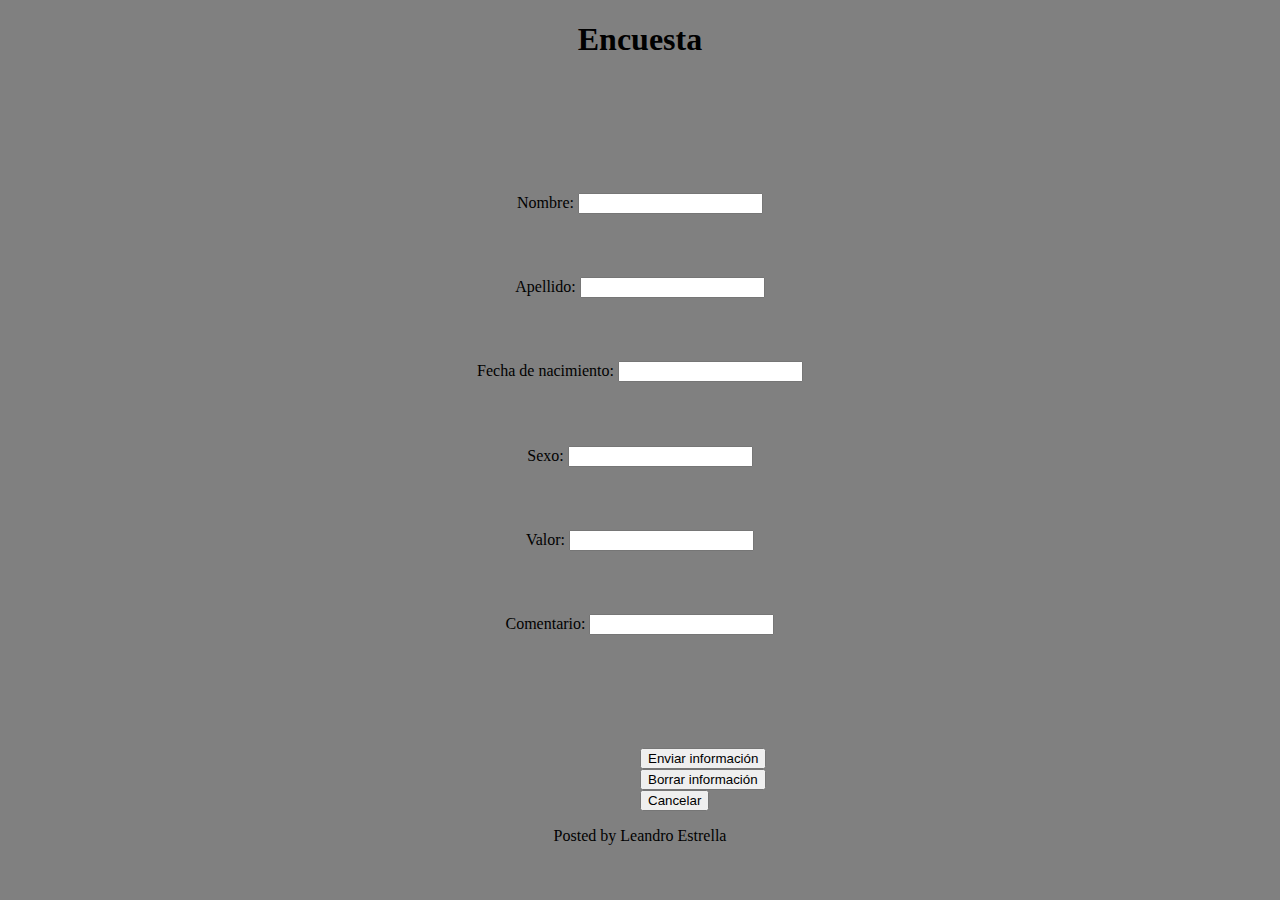
==== encuesta.html @ 2127ef29 "Agrego JS" ====
<!DOCTYPE html>
<html>
<head>
	<meta charset="UTF-8">
	<link rel="stylesheet" href="encuesta.css">
	<title>Aplicacion de test</title>
	<script>
	
		function validacion() {
		
		var nombre = document.getElementById('nombre').value;
		var apellido = document.getElementById('apellido').value;
		var fecnac = document.getElementById('fecnac').value;
		var sexo = document.getElementById('sexo').value;
		var valor = document.getElementById('valor').value;
		
		if(nombre==null || nombre.lenght==0) {
		alert('ERROR: el campo no puede estar vacio');
		return false;
		}
		
		if(apellido==null || apellido.lenght==0) {
		alert('ERROR: el campo no puede estar vacio');
		return false;
		}
		
		if(fecnac==null || fecnac.lenght==0) {
		alert('ERROR: el campo no puede estar vacio');
		return false;
		}
		
		if(sexo==null || sexo.lenght==0) {
		alert('ERROR: el campo no puede estar vacio');
		return false;
		}
		
		if(valor==null || valor.lenght==0) {
		alert('ERROR: el campo no puede estar vacio');
		return false;
		}
		
	</script>
</head>
<body>
	<header>
	<h1> Encuesta </h1>
	</header>
	<section>
		<article>
			<form action="" onsubmit="return validacion()">
					<div class='forms'>
						<form>
						Nombre:
						<input type="text" id='nombre' pattern="[A-Za-z]">
						</form>	
					</div>
					<div class='forms'>
						<form>
						Apellido:
						<input type="text" id='apellido' pattern="[A-Za-z]">
						</form>	
					</div>
					<div class='forms'>
						<form>
						Fecha de nacimiento:
						<input type="text" id='fecnac'>
						</form>	
					</div>
					<div class='forms'>
						<form>
						Sexo:
						<input type="text" id='sexo'>
						</form>	
					</div>
					<div class='forms'>
						<form>
						Valor:
						<input type="text" id='valor'>
						</form>	
					</div>
					<div class='forms'>
						<form>
						Comentario:
						<input type="text">
						</form>	
					</div>
			<form>
		</article>
	</section>
	<div class="botonera">
	<div class="boton">
		<input type="submit" value="Enviar información">
	</div>
	<div class="boton">
		<input type="reset" value="Borrar información">
	</div>
	<div class="boton">
		<input type="button" value="Cancelar" id="cancelar" name="cancelar" onclick= "self.location.href = 'index.html'" />
	 </div>
	 </div>
	<footer>
		<p> Posted by Leandro Estrella </p>
	</footer>
	
</body>
</html>
---- encuesta.css ----
body {
	background-color: grey;
	height:100%;
	}
header {
	text-align: center;
	}
section {
	padding: 50px 0px;
	float:center;
	width: 100%;
	height: 100%;
}
div.forms {
	
    margin: 5%;
    float: center;
    text-align: center;


}

div.boton{
	float: clear;
    vertical-align: top;
    display: inline-block;
	margin: 0px 50%;
}

div.botonera {
	
	width: 100%;
}


article {
	float: center;
	padding: 0px 0px;
	
}
footer {
	float:clear;
	text-align: center;
    width: 100%;
    display: block;
    bottom: 0px;
   
}
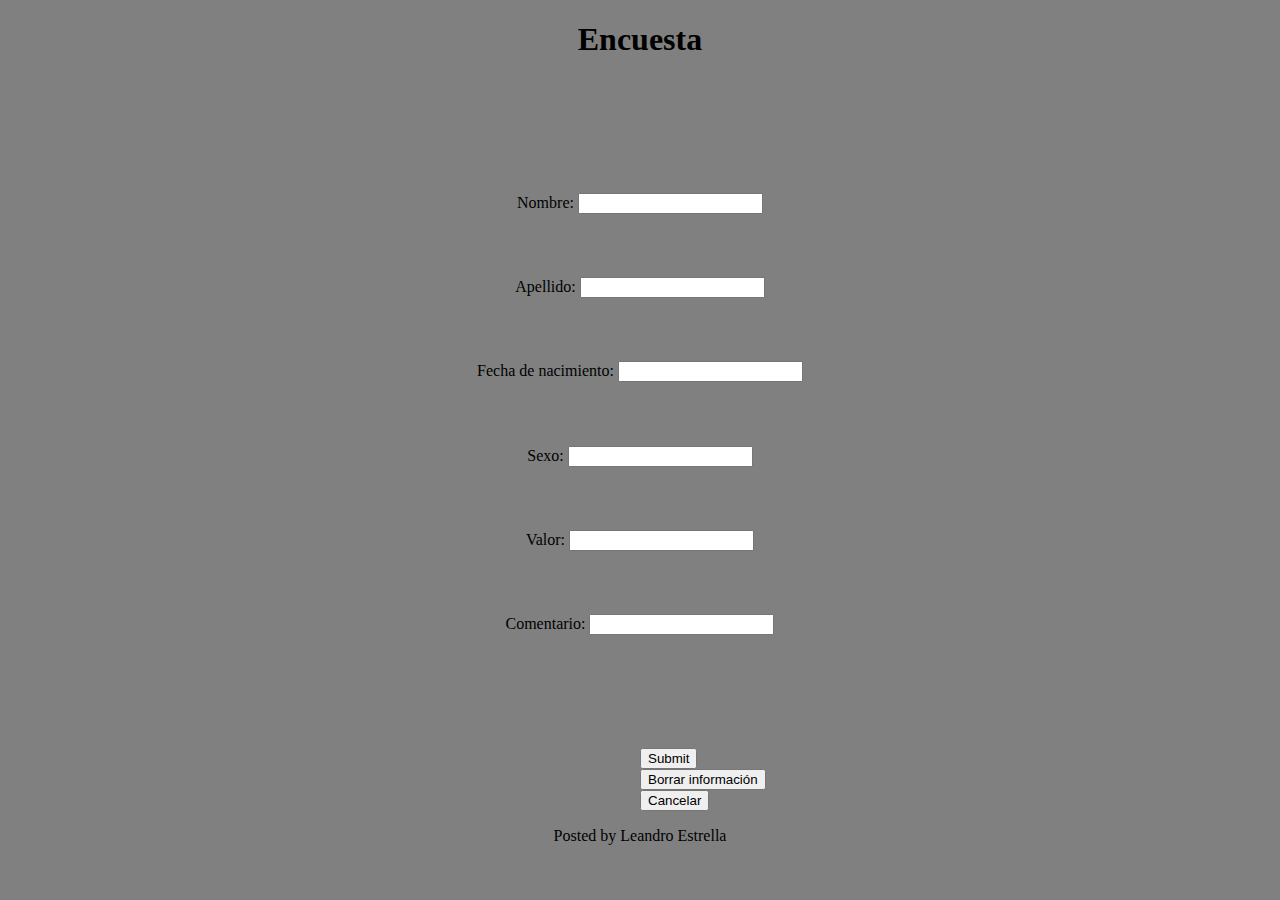
==== commit d485ca97: "Agrego JS V2" ====
--- a/encuesta.html
+++ b/encuesta.html
@@ -4,78 +4,115 @@
 	<meta charset="UTF-8">
 	<link rel="stylesheet" href="encuesta.css">
 	<title>Aplicacion de test</title>
-	<script>
+	<script type="text/javascript">
 	
 		function validacion() {
 		
-		var nombre = document.getElementById('nombre').value;
+		
+		var nombre = document.getElementById("nombre").value;
 		var apellido = document.getElementById('apellido').value;
 		var fecnac = document.getElementById('fecnac').value;
 		var sexo = document.getElementById('sexo').value;
 		var valor = document.getElementById('valor').value;
 		
-		if(nombre==null || nombre.lenght==0) {
+		if( nombre.length==0) {
 		alert('ERROR: el campo no puede estar vacio');
-		return false;
+		
 		}
 		
-		if(apellido==null || apellido.lenght==0) {
-		alert('ERROR: el campo no puede estar vacio');
-		return false;
+		if( apellido.length==0) {
+		alert('ERROR:no puede estar vacio');
+		
 		}
 		
-		if(fecnac==null || fecnac.lenght==0) {
-		alert('ERROR: el campo no puede estar vacio');
-		return false;
+		if( fecnac.length==0) {
+		alert('ERROR: el campo  estar vacio');
+		
 		}
 		
-		if(sexo==null || sexo.lenght==0) {
+		if( sexo.length==0) {
 		alert('ERROR: el campo no puede estar vacio');
-		return false;
+		
 		}
 		
-		if(valor==null || valor.lenght==0) {
+		if( valor.length==0) {
 		alert('ERROR: el campo no puede estar vacio');
-		return false;
+		
+		}
+	}
+		
+		function validar() {
+			var nombre = document.getElementById("nombre").value;
+			var expreg = new RegExp("^[A-Za-z]");
+			if(expreg.test(nombre)!=true) {
+				alert("No puede tener caracteres especiales");
+				}
 		}
 		
+		function validarA() {
+			var apellido = document.getElementById("apellido").value;
+			var expreg = new RegExp("^A-Za-z");
+			if(expreg.test(apellido)==true) {
+				alert("No puede tener caracteres especiales");
+				}
+		}
+		
+	
+		function mostrarResumen() {
+			var nombre = document.getElementById("nombre").value;
+			var apellido = document.getElementById('apellido').value;
+			var fecnac = document.getElementById('fecnac').value;
+			var sexo = document.getElementById('sexo').value;	
+			var valor = document.getElementById('valor').value;
+			alert(nombre + " " + apellido + " " + fecnac + " " + sexo + " " + valor);
+		}
+		
+		function cancelar() {
+		var resp = confirm("Deseas cancelar?");
+			if (resp == true) {
+			window.location.href = "index.html";
+			}
+		}
+	
 	</script>
 </head>
 <body>
 	<header>
 	<h1> Encuesta </h1>
 	</header>
+	
 	<section>
 		<article>
-			<form action="" onsubmit="return validacion()">
+			<form action="" onsubmit="validacion()">
 					<div class='forms'>
 						<form>
+						
 						Nombre:
-						<input type="text" id='nombre' pattern="[A-Za-z]">
+						<input type="text" id="nombre" onsubmit="validar()">
 						</form>	
 					</div>
 					<div class='forms'>
-						<form>
+						
 						Apellido:
-						<input type="text" id='apellido' pattern="[A-Za-z]">
-						</form>	
+						<input type="text" id="apellido" onsubmit="validarA()" >
+						
 					</div>
 					<div class='forms'>
 						<form>
 						Fecha de nacimiento:
-						<input type="text" id='fecnac'>
+						<input type="text" id="fecnac">
 						</form>	
 					</div>
 					<div class='forms'>
 						<form>
 						Sexo:
-						<input type="text" id='sexo'>
+						<input type="text" id="sexo">
 						</form>	
 					</div>
 					<div class='forms'>
 						<form>
 						Valor:
-						<input type="text" id='valor'>
+						<input type="text" id="valor">
 						</form>	
 					</div>
 					<div class='forms'>
@@ -84,18 +121,22 @@
 						<input type="text">
 						</form>	
 					</div>
-			<form>
+			</form>
 		</article>
 	</section>
 	<div class="botonera">
 	<div class="boton">
-		<input type="submit" value="Enviar información">
+		<form action="" onsubmit="mostrarResumen()">
+		<input type="submit" value="Submit">
+		</form>
 	</div>
 	<div class="boton">
 		<input type="reset" value="Borrar información">
 	</div>
 	<div class="boton">
-		<input type="button" value="Cancelar" id="cancelar" name="cancelar" onclick= "self.location.href = 'index.html'" />
+		<form action="" onsubmit="cancelar()">
+		<input type="button" value="Cancelar" id="cancelar"/>
+		</form>
 	 </div>
 	 </div>
 	<footer>
